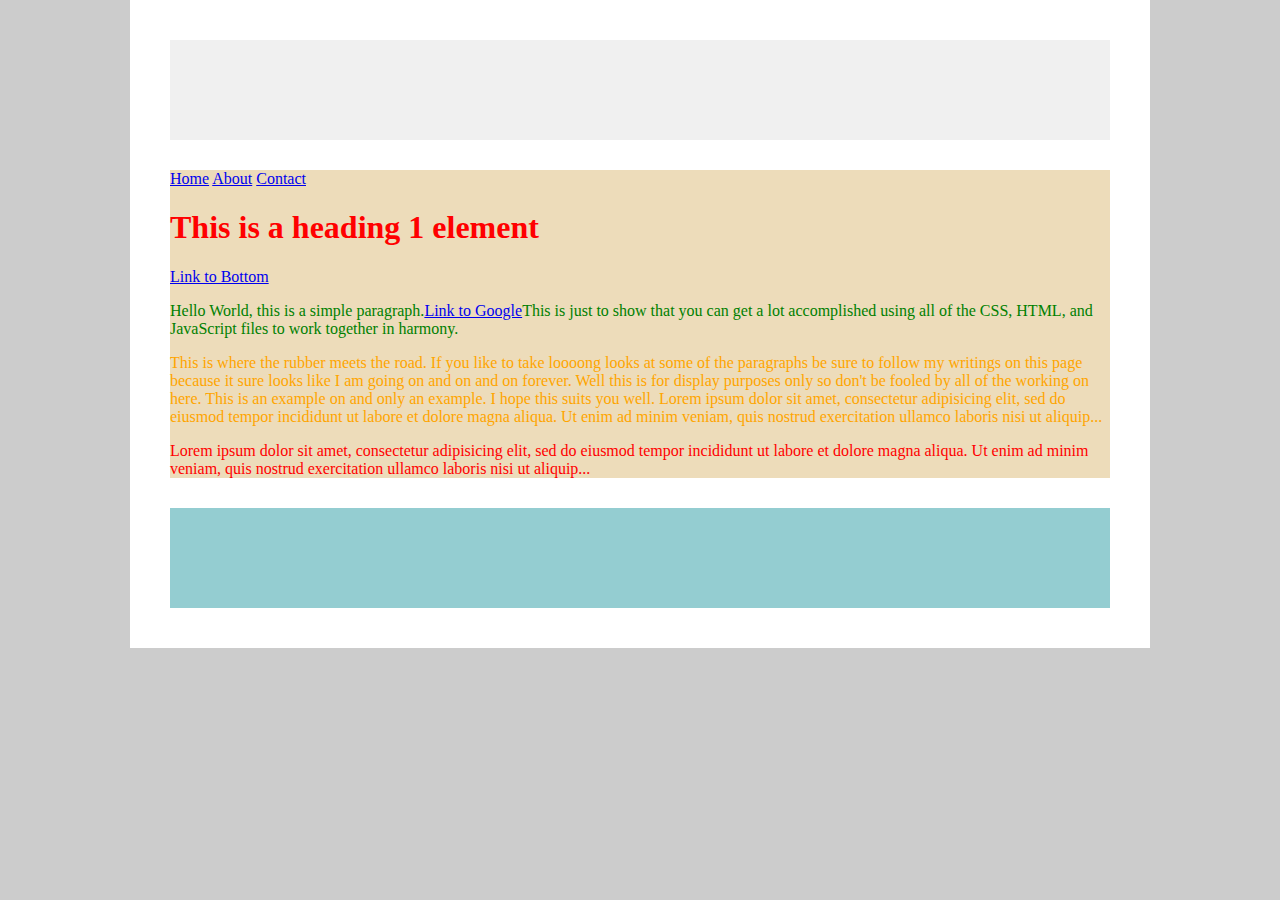
==== index.html @ 14bab511 "Initial Commit" ====
<!DOCTYPE html>

<html>

 <head>
     <title>This is my page title.</title>
     <link href="style.css" rel="stylesheet" type="text/css" />
     
 </head>

 <body>
     <div class="pagebox">
        <div class="siteheader"></div>
         <div class="maincontent">
    <a href="index.html">Home</a>
    <a href="about.html">About</a>
    <a href="contact.html">Contact</a>
    <h1>This is a heading 1 element</h1>
    <a href="#bottom">Link to Bottom</a>
    <p class="whatevercolor">Hello World, this is a simple paragraph.<a href="http://www.google.com" target="_blank">Link to Google</a>This is just to show that you can get a lot accomplished using all of the CSS, HTML, and JavaScript files to work together in harmony.</p>
    <p class="highlight">This is where the rubber meets the road.  If you like to take loooong looks at some of the paragraphs be sure to follow my writings on this page because it sure looks like I am going on and on and on forever.  Well this is for display purposes only so don't be fooled by all of the working on here.  This is an example on and only an example.  I hope this suits you well.  Lorem ipsum dolor sit amet, consectetur adipisicing elit, sed do eiusmod tempor incididunt ut labore et dolore magna aliqua. Ut enim ad minim veniam, quis nostrud exercitation ullamco laboris nisi ut aliquip...</p>
    <p id="bottom">Lorem ipsum dolor sit amet, consectetur adipisicing elit, sed do eiusmod tempor incididunt ut labore et dolore magna aliqua. Ut enim ad minim veniam, quis nostrud exercitation ullamco laboris nisi ut aliquip...</p>
        </div>
        <div class="sitefooter"></div>  
    </div>   
 </body>

<html>
---- style.css ----
body {
    background-color: #ccc;
    margin: 0;
  }
  .pagebox {
    background-color: #fff;
    width:940px;
    margin: 0 auto;
    padding: 40px;
  }
p {
    color: black;
}
.highlight {
    color: orange;
}
.whatevercolor {
    color: green;
}
#bottom {
    color:red;
  }
h1 {
    color: red;
}
.siteheader {
    background-color: #f0f0f0;
    margin-bottom: 30px;
    width: 100%;
    min-height: 100px;
  }
  .maincontent {
    background-color: #eddcba;
    width: 100%;
  }
  .sitefooter {
    background-color: #94cdd1;
    margin-top: 30px;
    width: 100%;
    min-height: 100px;
  }
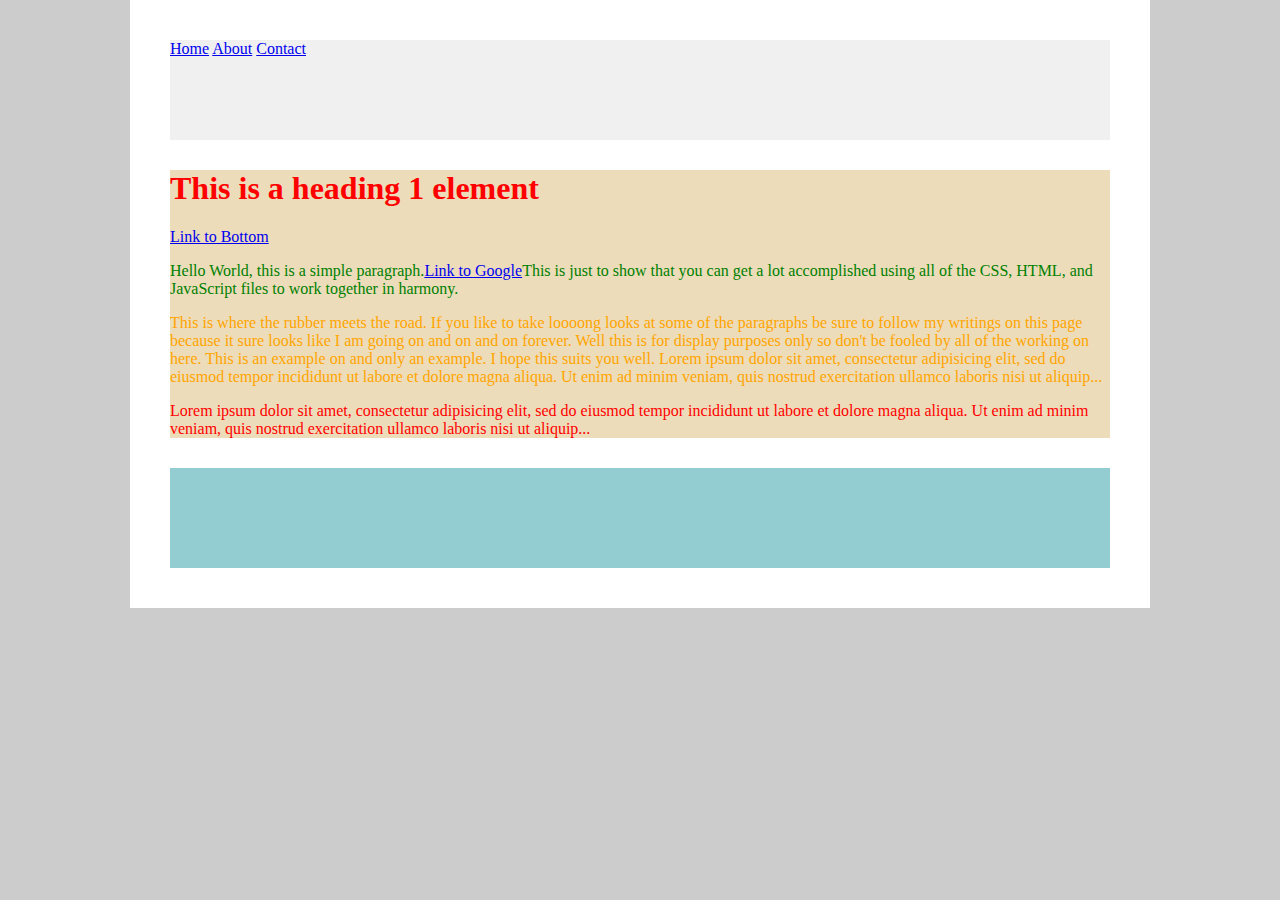
==== commit 7b2e8dd9: "updated about and contact pages" ====
--- a/index.html
+++ b/index.html
@@ -10,11 +10,13 @@
 
  <body>
      <div class="pagebox">
-        <div class="siteheader"></div>
-         <div class="maincontent">
-    <a href="index.html">Home</a>
+        <div class="siteheader">
+            <a href="index.html">Home</a>
     <a href="about.html">About</a>
     <a href="contact.html">Contact</a>
+        </div>
+         <div class="maincontent">
+    
     <h1>This is a heading 1 element</h1>
     <a href="#bottom">Link to Bottom</a>
     <p class="whatevercolor">Hello World, this is a simple paragraph.<a href="http://www.google.com" target="_blank">Link to Google</a>This is just to show that you can get a lot accomplished using all of the CSS, HTML, and JavaScript files to work together in harmony.</p>
